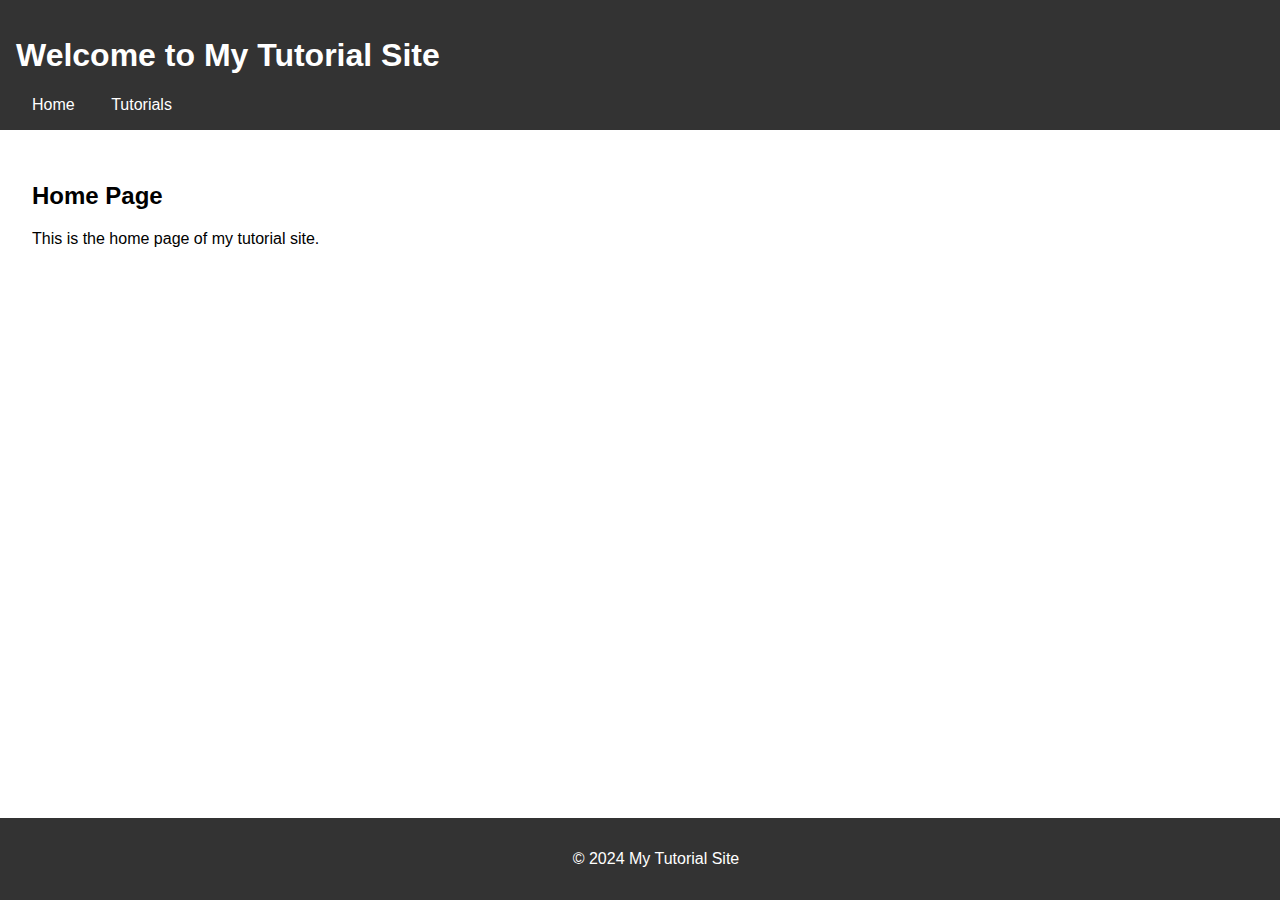
==== docs/index.html @ 91c0b965 "[TUT-02]: Initial commits" ====
<!DOCTYPE html>
<html lang="en">
<head>
    <meta charset="UTF-8">
    <meta name="viewport" content="width=device-width, initial-scale=1.0">
    <title>My Tutorial Site</title>
    <link rel="stylesheet" href="style.css">
</head>
<body>
    <header>
        <h1>Welcome to My Tutorial Site</h1>
        <nav>
            <a href="index.html">Home</a>
            <a href="../tutorials/index.html">Tutorials</a>
        </nav>
    </header>
    <main>
        <h2>Home Page</h2>
        <p>This is the home page of my tutorial site.</p>
    </main>
    <footer>
        <p>&copy; 2024 My Tutorial Site</p>
    </footer>
</body>
</html>
---- docs/style.css ----
body {
    font-family: Arial, sans-serif;
    margin: 0;
    padding: 0;
    box-sizing: border-box;
}

header {
    background: #333;
    color: #fff;
    padding: 1em;
}

nav a {
    color: #fff;
    margin: 0 1em;
    text-decoration: none;
}

main {
    padding: 2em;
}

footer {
    background: #333;
    color: #fff;
    text-align: center;
    padding: 1em;
    position: fixed;
    width: 100%;
    bottom: 0;
}
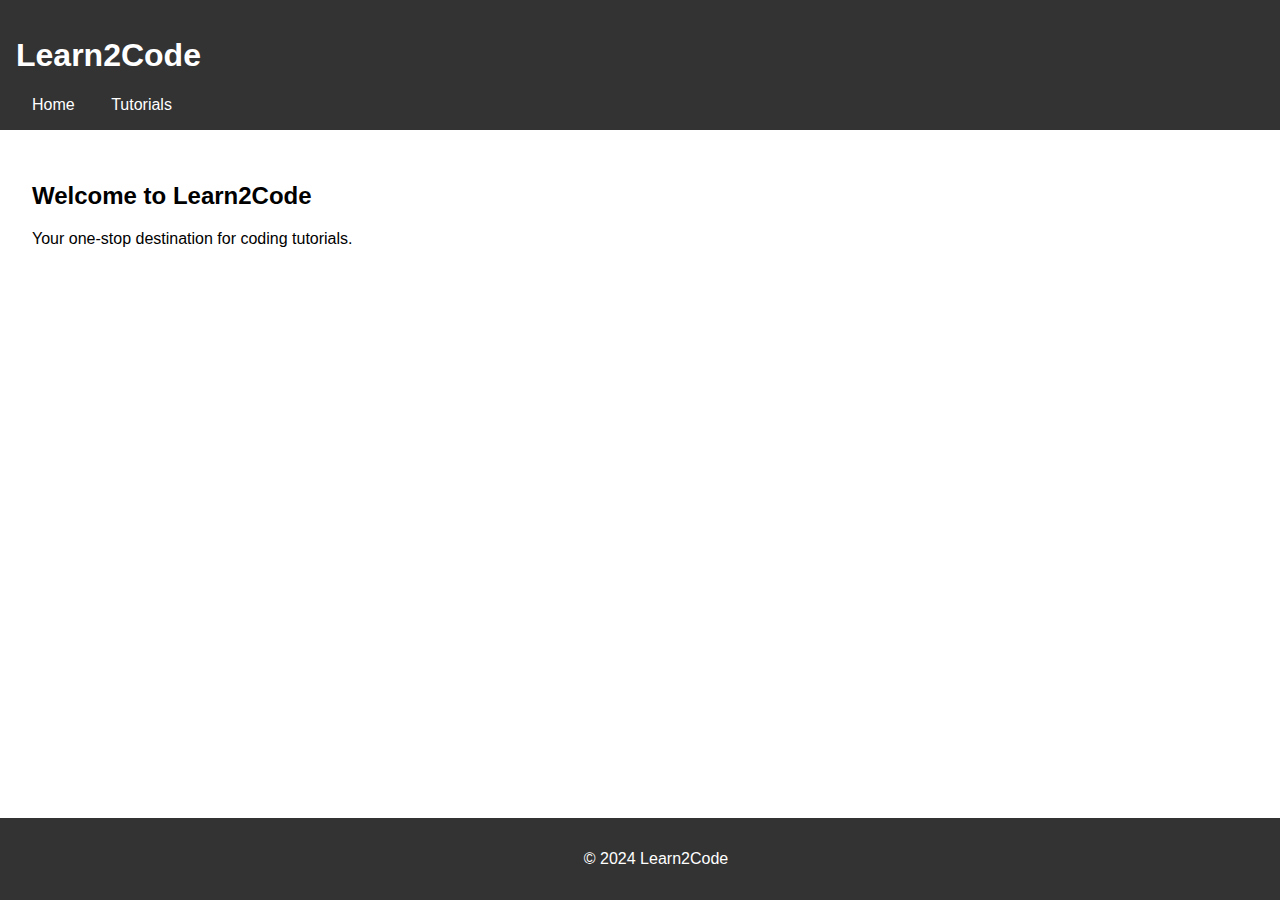
==== commit e1a560ac: "[TUT-03]: Publishing first tutorials" ====
--- a/docs/index.html
+++ b/docs/index.html
@@ -3,23 +3,23 @@
 <head>
     <meta charset="UTF-8">
     <meta name="viewport" content="width=device-width, initial-scale=1.0">
-    <title>My Tutorial Site</title>
+    <title>Home - Learn2Code</title>
     <link rel="stylesheet" href="style.css">
 </head>
 <body>
     <header>
-        <h1>Welcome to My Tutorial Site</h1>
+        <h1>Learn2Code</h1>
         <nav>
             <a href="index.html">Home</a>
             <a href="../tutorials/index.html">Tutorials</a>
         </nav>
     </header>
     <main>
-        <h2>Home Page</h2>
-        <p>This is the home page of my tutorial site.</p>
+        <h2>Welcome to Learn2Code</h2>
+        <p>Your one-stop destination for coding tutorials.</p>
     </main>
     <footer>
-        <p>&copy; 2024 My Tutorial Site</p>
+        <p>&copy; 2024 Learn2Code</p>
     </footer>
 </body>
 </html>
